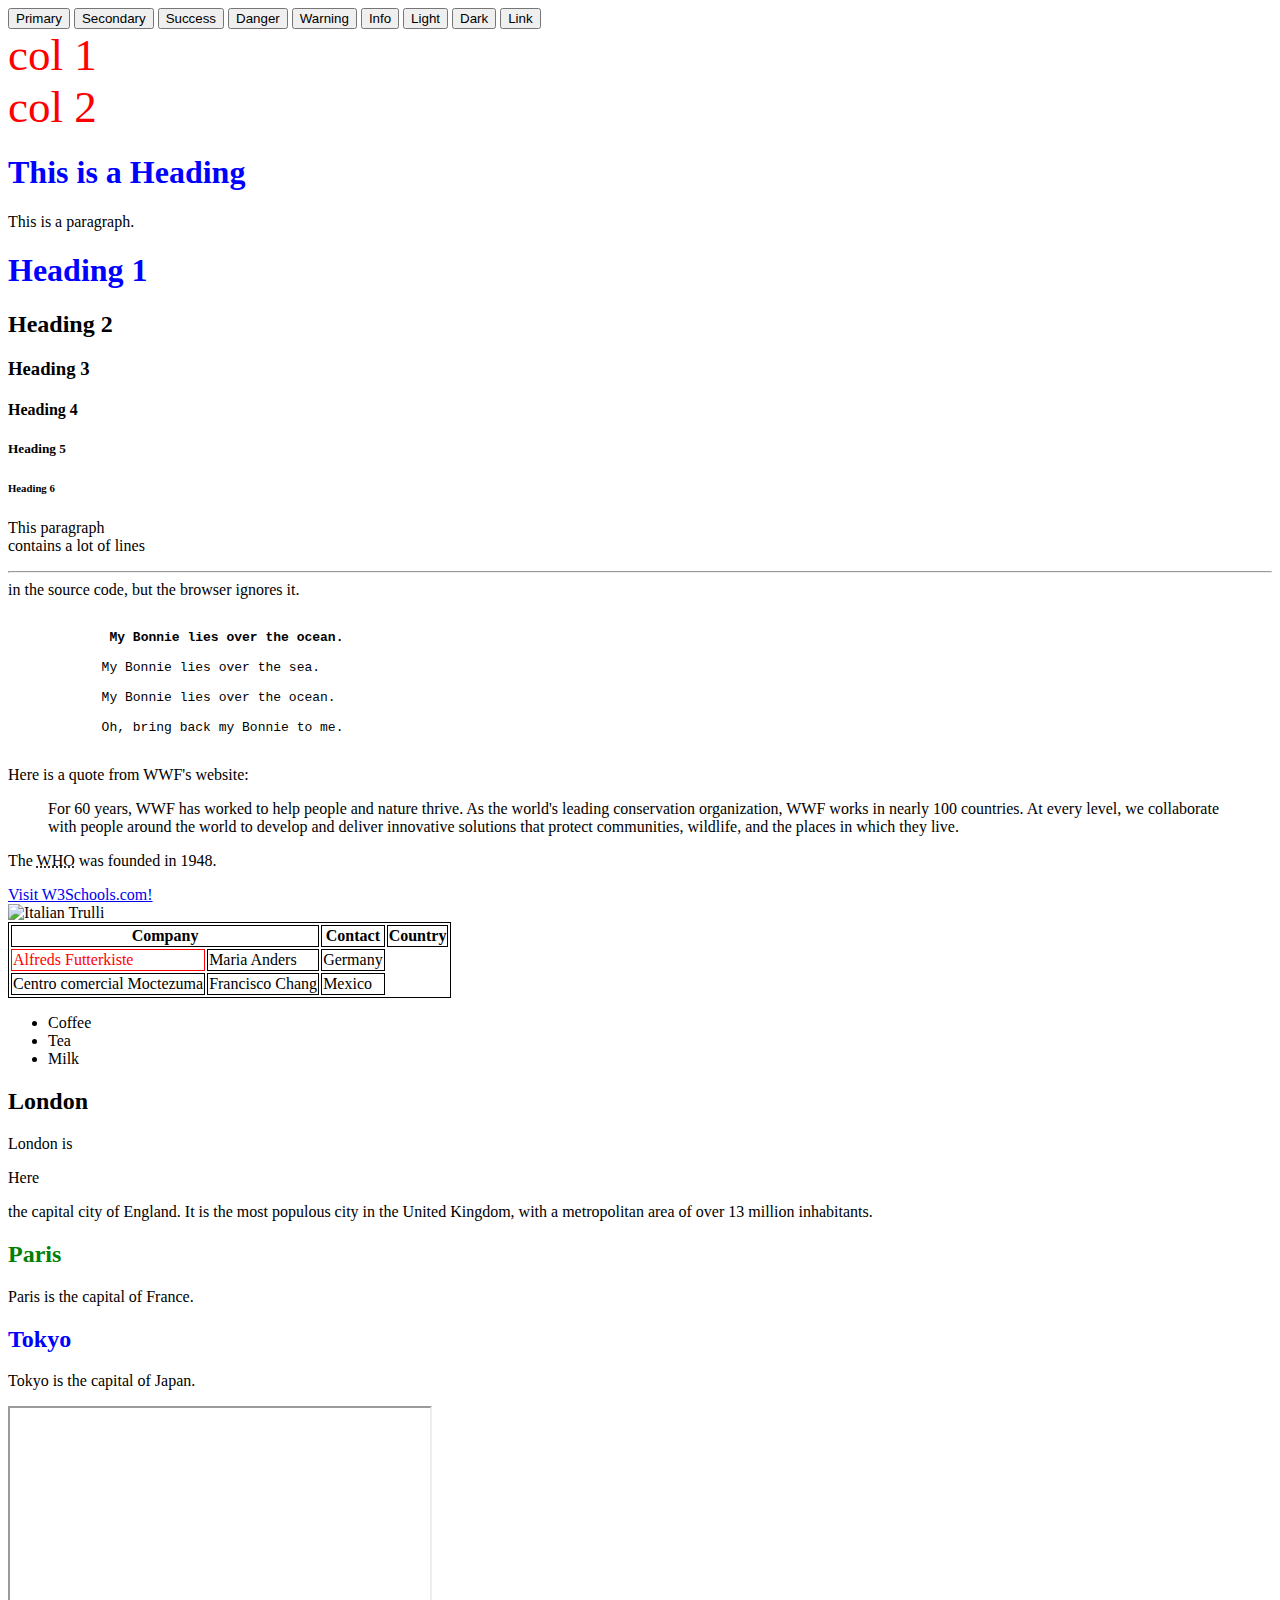
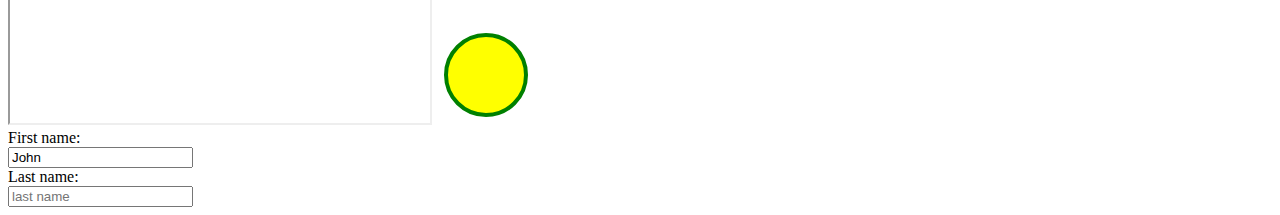
==== index.html @ 9b031cd3 "added html" ====
<!DOCTYPE html>
<html>
<head>
<title>Recipe App</title>
<link rel="stylesheet" href="assets/css/styles.css">
<link rel="stylesheet" href="assets/css/styles2.css">
<link href="https://cdn.jsdelivr.net/npm/bootstrap@5.0.2/dist/css/bootstrap.min.css" rel="stylesheet" integrity="sha384-EVSTQN3/azprG1Anm3QDgpJLIm9Nao0Yz1ztcQTwFspd3yD65VohhpuuCOmLASjC" crossorigin="anonymous">
<style>
    h1{
        color: blue;
    }
</style>
</head>
<body>

  <button type="button" class="btn btn-primary">Primary</button>
  <button type="button" class="btn btn-secondary">Secondary</button>
  <button type="button" class="btn btn-success">Success</button>
  <button type="button" class="btn btn-danger">Danger</button>
  <button type="button" class="btn btn-warning">Warning</button>
  <button type="button" class="btn btn-info">Info</button>
  <button type="button" class="btn btn-light">Light</button>
  <button type="button" class="btn btn-dark">Dark</button>

  <button type="button" class="btn btn-link">Link</button>

  <div class="row" style = "font-size: 45px; color: red">
    <div class="col-lg-6 col-md-12">col 1</div> <!-- if it is large screen use 6 columns, if it is medium screen use 12 columns -->
    <div class="col-lg-6 col-md-12">col 2</div>
  </div>
  </div>
    <h1>This is a Heading</h1>
    <p>This is a paragraph.</p>
    <h1>Heading 1</h1>
    <h2>Heading 2</h2>
    <h3>Heading 3</h3>
    <h4>Heading 4</h4>
    <h5>Heading 5</h5>
    <h6>Heading 6</h6>

    <p>
        This paragraph<br/>
        contains a lot of lines<hr/>
        in the source code,
        but the browser 
        ignores it.
        </p>

        <pre> <!-- displayed like it is in the code -->
            <b> My Bonnie lies over the ocean. </b> 
          
            My Bonnie lies over the sea.
          
            My Bonnie lies over the ocean.
          
            Oh, bring back my Bonnie to me.
          </pre>

          <p>Here is a quote from WWF's website:</p>
<blockquote cite="http://www.worldwildlife.org/who/index.html">
For 60 years, WWF has worked to help people and nature thrive. As the world's leading conservation organization, WWF works in nearly 100 countries. At every level, we collaborate with people around the world to develop and deliver innovative solutions that protect communities, wildlife, and the places in which they live.
</blockquote>

<p>The <abbr title="World Health Organization">WHO</abbr> was founded in 1948.</p>

<a href="https://www.w3schools.com/" target="_blank">Visit W3Schools.com!</a> <br> <!-- will be opened in another tab -->
<img src="pic_trulli.jpg" alt="Italian Trulli"/>

<table>
    <tr>
      <th colspan="2">Company</th> <!-- will span two columns -->
      <th>Contact</th> 
      <th>Country</th>
    </tr>
    <tr>
      <td id = "table-cell">Alfreds Futterkiste</td>
      <td>Maria Anders</td> 
      <td>Germany</td>
    </tr>
    <tr>
      <td>Centro comercial Moctezuma</td>
      <td>Francisco Chang</td> 
      <td>Mexico</td>
    </tr>
  </table>

  <ul>
    <li>Coffee</li>
    <li>Tea</li>
    <li>Milk</li>
  </ul>

  <div>
    <h2>London</h2>
    <p>London <span> is</span><p>Here</p> the capital city of England. It is the most populous city in the United Kingdom, with a metropolitan area of over 13 million inhabitants.</p>
  </div>

<h2 class="city">Paris</h2>
<p>Paris is the capital of France.</p>

<h2 class="city main" id = "city">Tokyo</h2>
<p>Tokyo is the capital of Japan.</p>

<iframe width="420" height="315"
src="https://www.youtube.com/embed/tgbNymZ7vqY">
</iframe>

<svg width="100" height="100">
    <circle cx="50" cy="50" r="40" stroke="green" stroke-width="4" fill="yellow" />
</svg>

<form>
    <label for="fname">First name:</label><br>
    <input type="text" id="fname" name="fname" value = "John"><br>  <!-- "id" is used as selection attribute for css and jquery operations and "name" is name of field that will be sent to the backend -->
    <label for="lname">Last name:</label><br>
    <input type="text" id="lname" name="lname" placeholder="last name">
  </form>

</body>
</html>
---- assets/css/styles.css ----
h1{
    color: green
}


.city{
    color: green
}

#city{
    color: blue
}

table, th, tr, td{
    border: solid 1px;
}

/*table tr #table-cell{
    color: red
}*/
---- assets/css/styles2.css ----
table tr #table-cell {
  color: red;
}/*# sourceMappingURL=styles2.css.map */
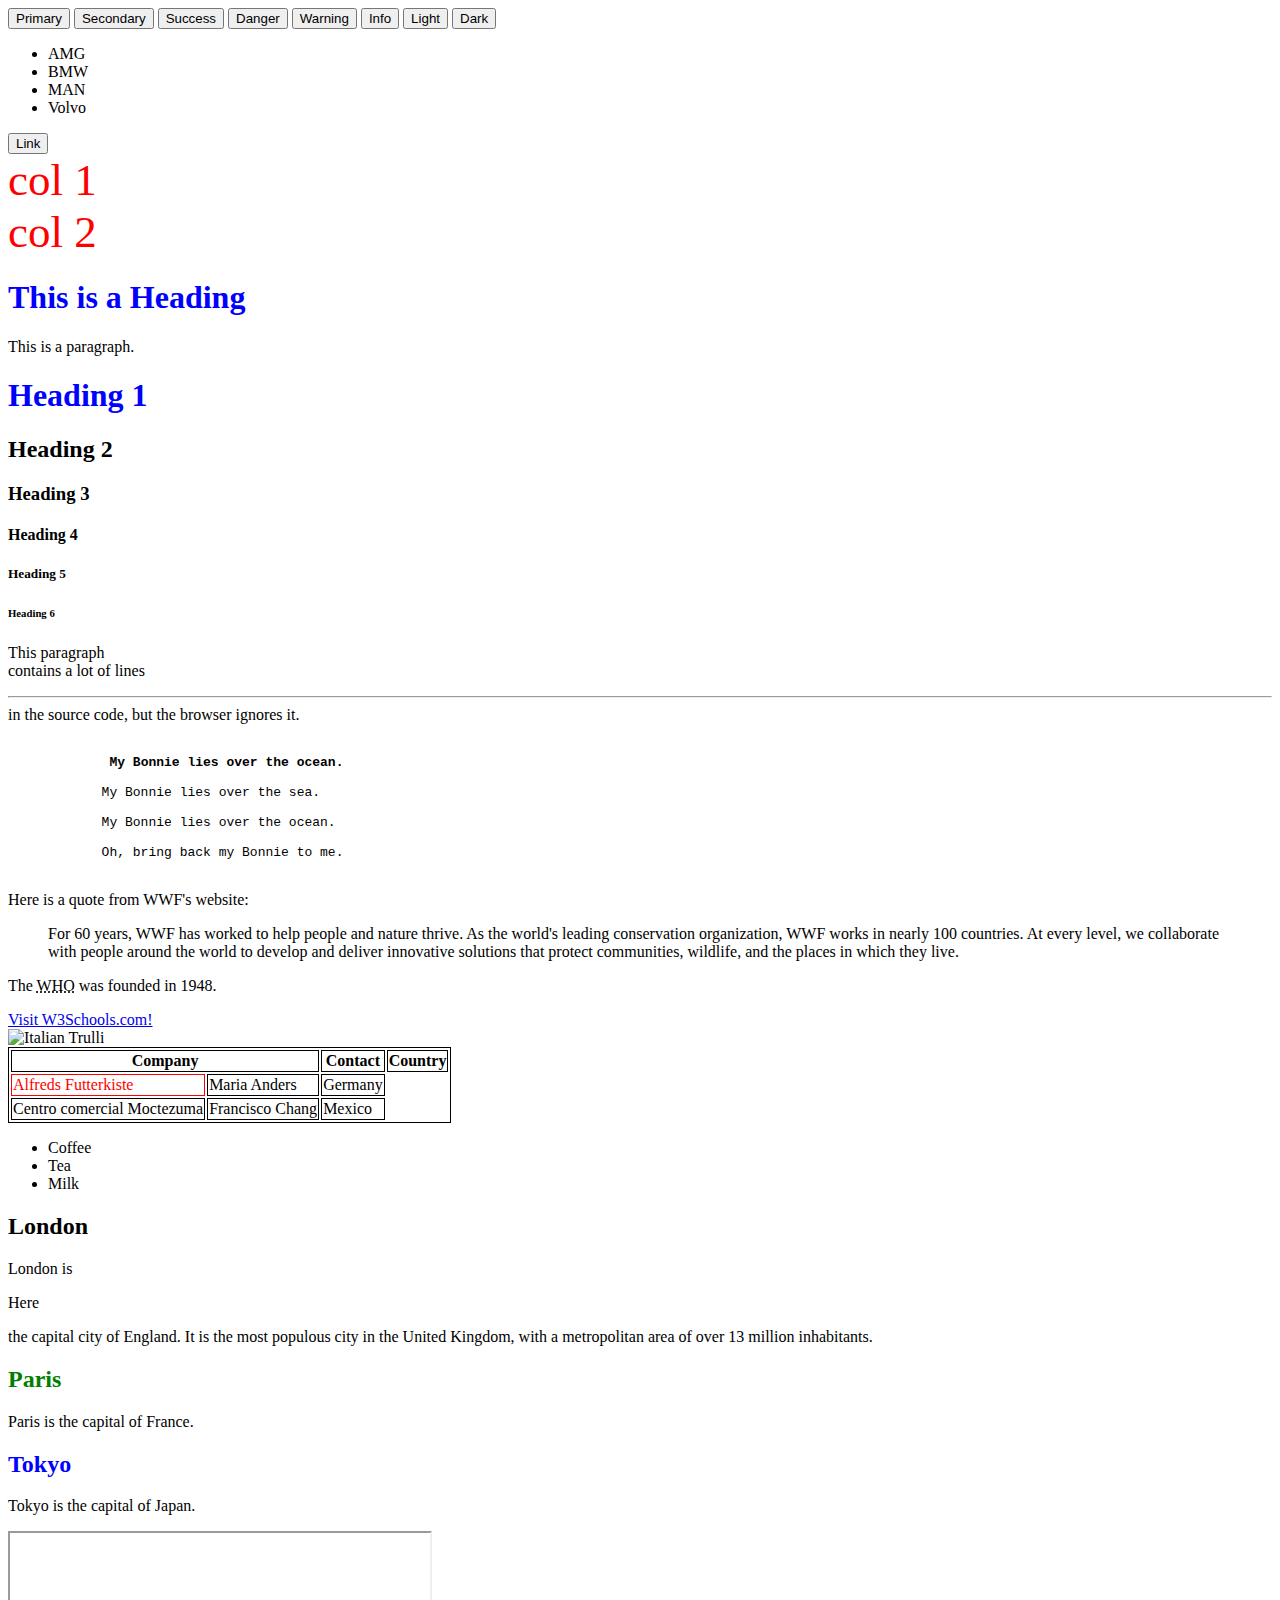
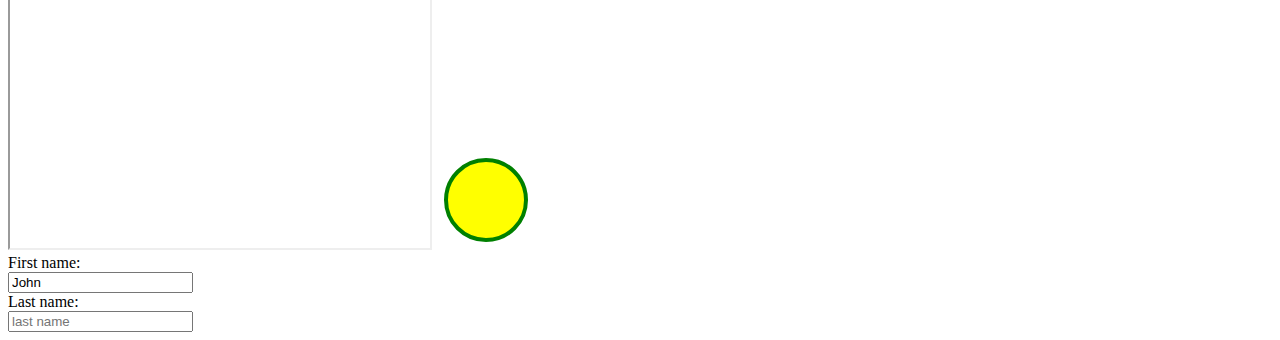
==== commit 235e2211: "added js and jquery" ====
--- a/index.html
+++ b/index.html
@@ -5,6 +5,10 @@
 <link rel="stylesheet" href="assets/css/styles.css">
 <link rel="stylesheet" href="assets/css/styles2.css">
 <link href="https://cdn.jsdelivr.net/npm/bootstrap@5.0.2/dist/css/bootstrap.min.css" rel="stylesheet" integrity="sha384-EVSTQN3/azprG1Anm3QDgpJLIm9Nao0Yz1ztcQTwFspd3yD65VohhpuuCOmLASjC" crossorigin="anonymous">
+
+<script src = "assets/js/initial.js"></script>
+<script src="https://ajax.googleapis.com/ajax/libs/jquery/3.6.4/jquery.min.js"></script>  <!-- JQUERY IMPORT -->
+
 <style>
     h1{
         color: blue;
@@ -13,14 +17,18 @@
 </head>
 <body>
 
-  <button type="button" class="btn btn-primary">Primary</button>
-  <button type="button" class="btn btn-secondary">Secondary</button>
-  <button type="button" class="btn btn-success">Success</button>
+  <button type="button" onclick="display('Primary')" class="btn btn-primary">Primary</button>  <!-- display function defined in "initial.js" -->
+  <button type="button" onclick="display('Secondary ')" class="btn btn-secondary">Secondary</button>
+  <button type="button" onclick="greeting('Success ')" class="btn btn-success">Success</button>
   <button type="button" class="btn btn-danger">Danger</button>
   <button type="button" class="btn btn-warning">Warning</button>
   <button type="button" class="btn btn-info">Info</button>
   <button type="button" class="btn btn-light">Light</button>
   <button type="button" class="btn btn-dark">Dark</button>
+
+  <p id = "demo"></p>
+
+  <div id = "cars"></div>
 
   <button type="button" class="btn btn-link">Link</button>
 
@@ -38,6 +46,8 @@
     <h5>Heading 5</h5>
     <h6>Heading 6</h6>
 
+    
+
     <p>
         This paragraph<br/>
         contains a lot of lines<hr/>
@@ -45,6 +55,7 @@
         but the browser 
         ignores it.
         </p>
+        
 
         <pre> <!-- displayed like it is in the code -->
             <b> My Bonnie lies over the ocean. </b> 
@@ -117,4 +128,21 @@
   </form>
 
 </body>
+<script>
+// alert("Hello");
+// hello();
+
+
+let list = '<ul>';   
+for (var i = 0; i < cars.length; i++) {
+    list = list +  '<li>' + cars[i] + '</li>';
+}
+list = list + '</ul>';
+document.getElementById("cars").innerHTML = list;
+
+$("p").click(function() {   // will hide all paragraphs when clicked (jquery)
+  $(this).hide();
+});
+
+</script>
 </html>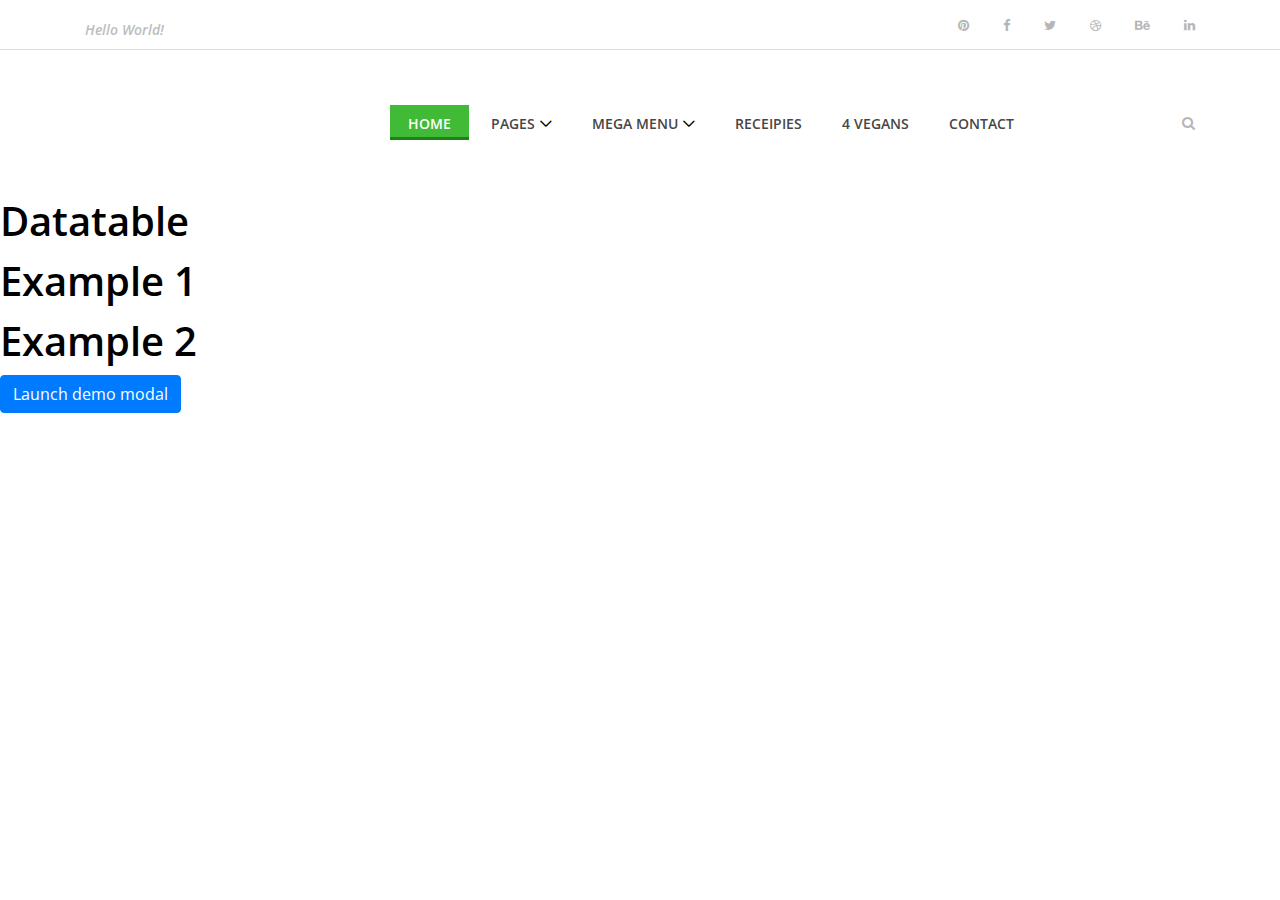
==== commit ca331fb5: "added spapp and ajax" ====
--- a/index.html
+++ b/index.html
@@ -1,148 +1,343 @@
 <!DOCTYPE html>
-<html>
+<html lang="en">
+
 <head>
-<title>Recipe App</title>
-<link rel="stylesheet" href="assets/css/styles.css">
-<link rel="stylesheet" href="assets/css/styles2.css">
-<link href="https://cdn.jsdelivr.net/npm/bootstrap@5.0.2/dist/css/bootstrap.min.css" rel="stylesheet" integrity="sha384-EVSTQN3/azprG1Anm3QDgpJLIm9Nao0Yz1ztcQTwFspd3yD65VohhpuuCOmLASjC" crossorigin="anonymous">
-
-<script src = "assets/js/initial.js"></script>
-<script src="https://ajax.googleapis.com/ajax/libs/jquery/3.6.4/jquery.min.js"></script>  <!-- JQUERY IMPORT -->
-
-<style>
-    h1{
-        color: blue;
-    }
-</style>
+    <meta charset="UTF-8">
+    <meta name="description" content="">
+    <meta http-equiv="X-UA-Compatible" content="IE=edge">
+    <meta name="viewport" content="width=device-width, initial-scale=1, shrink-to-fit=no">
+    <!-- The above 4 meta tags *must* come first in the head; any other head content must come *after* these tags -->
+
+    <!-- Title -->
+    <title>Delicious - Food Blog Template | Home</title>
+
+    <!-- Favicon -->
+    <link rel="icon" href="assets/img/core-img/favicon.ico">
+
+    <!-- Core Stylesheet -->
+    <link rel="stylesheet" href="assets/style.css">  
+
+    <link href="https://cdn.jsdelivr.net/npm/toastr@2.1.4/build/toastr.min.css" rel="stylesheet">
+
+    <!-- 
+        styles.css and style.css.map must be in assets, but not in css folder, else it doesn't work (don't know why)
+    -->
+
+    <style>
+        table, tr, td {
+            border: 1.5px solid black;
+        }
+    </style>
+
+
 </head>
+
 <body>
 
-  <button type="button" onclick="display('Primary')" class="btn btn-primary">Primary</button>  <!-- display function defined in "initial.js" -->
-  <button type="button" onclick="display('Secondary ')" class="btn btn-secondary">Secondary</button>
-  <button type="button" onclick="greeting('Success ')" class="btn btn-success">Success</button>
-  <button type="button" class="btn btn-danger">Danger</button>
-  <button type="button" class="btn btn-warning">Warning</button>
-  <button type="button" class="btn btn-info">Info</button>
-  <button type="button" class="btn btn-light">Light</button>
-  <button type="button" class="btn btn-dark">Dark</button>
-
-  <p id = "demo"></p>
-
-  <div id = "cars"></div>
-
-  <button type="button" class="btn btn-link">Link</button>
-
-  <div class="row" style = "font-size: 45px; color: red">
-    <div class="col-lg-6 col-md-12">col 1</div> <!-- if it is large screen use 6 columns, if it is medium screen use 12 columns -->
-    <div class="col-lg-6 col-md-12">col 2</div>
+     <!-- Preloader -->
+    <div id="preloader">
+        <i class="circle-preloader"></i>
+        <img src="img/core-img/salad.png" alt="">
+    </div>
+
+    <!-- Search Wrapper -->
+    <div class="search-wrapper">
+        <!-- Close Btn -->
+        <div class="close-btn"><i class="fa fa-times" aria-hidden="true"></i></div>
+
+        <div class="container">
+            <div class="row">
+                <div class="col-12">
+                    <form action="#" method="post">
+                        <input type="search" name="search" placeholder="Type any keywords...">
+                        <button type="submit"><i class="fa fa-search" aria-hidden="true"></i></button>
+                    </form>
+                </div>
+            </div>
+        </div>
+    </div>
+
+    <!-- ##### Header Area Start ##### -->
+    <header class="header-area">
+
+        <!-- Top Header Area -->
+        <div class="top-header-area">
+            <div class="container h-100">
+                <div class="row h-100 align-items-center justify-content-between">
+                    <!-- Breaking News -->
+                    <div class="col-12 col-sm-6">
+                        <div class="breaking-news">
+                            <div id="breakingNewsTicker" class="ticker">
+                                <ul>
+                                    <li><a href="#">Hello World!</a></li>
+                                    <li><a href="#">Welcome to Colorlib Family.</a></li>
+                                    <li><a href="#">Hello Delicious!</a></li>
+                                </ul>
+                            </div>
+                        </div>
+                    </div>
+
+                    <!-- Top Social Info -->
+                    <div class="col-12 col-sm-6">
+                        <div class="top-social-info text-right">
+                            <a href="#"><i class="fa fa-pinterest" aria-hidden="true"></i></a>
+                            <a href="#"><i class="fa fa-facebook" aria-hidden="true"></i></a>
+                            <a href="#"><i class="fa fa-twitter" aria-hidden="true"></i></a>
+                            <a href="#"><i class="fa fa-dribbble" aria-hidden="true"></i></a>
+                            <a href="#"><i class="fa fa-behance" aria-hidden="true"></i></a>
+                            <a href="#"><i class="fa fa-linkedin" aria-hidden="true"></i></a>
+                        </div>
+                    </div>
+                </div>
+            </div>
+        </div>
+
+        <!-- Navbar Area -->
+        <div class="delicious-main-menu">
+            <div class="classy-nav-container breakpoint-off">
+                <div class="container">
+                    <!-- Menu -->
+                    <nav class="classy-navbar justify-content-between" id="deliciousNav">
+
+                        <!-- Logo -->
+                        <a class="nav-brand" href="index.html"><img src="img/core-img/logo.png" alt=""></a>
+
+                        <!-- Navbar Toggler -->
+                        <div class="classy-navbar-toggler">
+                            <span class="navbarToggler"><span></span><span></span><span></span></span>
+                        </div>
+
+                        <!-- Menu -->
+                        <div class="classy-menu">
+
+                            <!-- close btn -->
+                            <div class="classycloseIcon">
+                                <div class="cross-wrap"><span class="top"></span><span class="bottom"></span></div>
+                            </div>
+
+                            <!-- Nav Start -->
+                            <div class="classynav">
+                                <ul>
+                                    <li class="active"><a href="index.html">Home</a></li>
+                                    <li><a href="#">Pages</a>
+                                        <ul class="dropdown">
+                                            <li><a href="index.html">Home</a></li>
+                                            <li><a href="tpl/about.html">About Us</a></li>
+                                            <li><a href="blog-post.html">Blog Post</a></li>
+                                            <li><a href="receipe-post.html">Receipe Post</a></li>
+                                            <li><a href="contact.html">Contact</a></li>
+                                            <li><a href="elements.html">Elements</a></li>
+                                            <li><a href="#">Dropdown</a>
+                                                <ul class="dropdown">
+                                                    <li><a href="index.html">Home</a></li>
+                                                    <li><a href="about.html">About Us</a></li>
+                                                    <li><a href="blog-post.html">Blog Post</a></li>
+                                                    <li><a href="receipe-post.html">Receipe Post</a></li>
+                                                    <li><a href="contact.html">Contact</a></li>
+                                                    <li><a href="elements.html">Elements</a></li>
+                                                    <li><a href="#">Dropdown</a>
+                                                        <ul class="dropdown">
+                                                            <li><a href="index.html">Home</a></li>
+                                                            <li><a href="about.html">About Us</a></li>
+                                                            <li><a href="blog-post.html">Blog Post</a></li>
+                                                            <li><a href="receipe-post.html">Receipe Post</a></li>
+                                                            <li><a href="contact.html">Contact</a></li>
+                                                            <li><a href="elements.html">Elements</a></li>
+                                                        </ul>
+                                                    </li>
+                                                </ul>
+                                            </li>
+                                        </ul>
+                                    </li>
+                                    <li><a href="#">Mega Menu</a>
+                                        <div class="megamenu">
+                                            <ul class="single-mega cn-col-4">
+                                                <li class="title">Catagory</li>
+                                                <li><a href="index.html">Home</a></li>
+                                                <li><a href="about.html">About Us</a></li>
+                                                <li><a href="blog-post.html">Blog Post</a></li>
+                                                <li><a href="receipe-post.html">Receipe Post</a></li>
+                                                <li><a href="contact.html">Contact</a></li>
+                                                <li><a href="elements.html">Elements</a></li>
+                                            </ul>
+                                            <ul class="single-mega cn-col-4">
+                                                <li class="title">Catagory</li>
+                                                <li><a href="index.html">Home</a></li>
+                                                <li><a href="about.html">About Us</a></li>
+                                                <li><a href="blog-post.html">Blog Post</a></li>
+                                                <li><a href="receipe-post.html">Receipe Post</a></li>
+                                                <li><a href="contact.html">Contact</a></li>
+                                                <li><a href="elements.html">Elements</a></li>
+                                            </ul>
+                                            <ul class="single-mega cn-col-4">
+                                                <li class="title">Catagory</li>
+                                                <li><a href="index.html">Home</a></li>
+                                                <li><a href="about.html">About Us</a></li>
+                                                <li><a href="blog-post.html">Blog Post</a></li>
+                                                <li><a href="receipe-post.html">Receipe Post</a></li>
+                                                <li><a href="contact.html">Contact</a></li>
+                                                <li><a href="elements.html">Elements</a></li>
+                                            </ul>
+                                            <div class="single-mega cn-col-4">
+                                                <div class="receipe-slider owl-carousel">
+                                                    <a href="#"><img src="assets/img/bg-img/bg1.jpg" alt=""></a>
+                                                    <a href="#"><img src="assets/img/bg-img/bg6.jpg" alt=""></a>
+                                                </div>
+                                            </div>
+                                        </div>
+                                    </li>
+                                    <li><a href="receipe-post.html">Receipies</a></li>
+                                    <li><a href="receipe-post.html">4 Vegans</a></li>
+                                    <li><a href="contact.html">Contact</a></li>
+                                </ul>
+
+                                <!-- Newsletter Form -->
+                                <div class="search-btn">
+                                    <i class="fa fa-search" aria-hidden="true"></i>
+                                </div>
+
+                            </div>
+                            <!-- Nav End -->
+                        </div>
+                    </nav>
+                </div>
+            </div>
+        </div>
+    </header>
+    <!-- ##### Header Area End ##### -->
+
+   
+
+   <!-- ##### All Javascript Files ##### -->
+    <!-- jQuery-2.2.4 js -->
+    <script src="assets/js/jquery/jquery-2.2.4.min.js"></script>
+    <!-- Popper js -->
+    <script src="assets/js/bootstrap/popper.min.js"></script>
+    <!-- Bootstrap js -->
+    <script src="assets/js/bootstrap/bootstrap.min.js"></script>
+    <!-- All Plugins js -->
+    <script src="assets/js/plugins/plugins.js"></script>
+    <!-- Active js -->
+    <script src="assets/js/active.js"></script>
+    <script src = "assets/js/initial.js"></script>
+    <script src="https://cdn.jsdelivr.net/npm/toastr@2.1.4/build/toastr.min.js"></script>
+
+    <main id="spapp" role="main">
+        <section id="about"></section>
+        <section id="contact"></section>
+        <section id="blog-post"><h1>Datatable</h1></section>
+        <section id="elements"><h1>Example 1</h1></section>
+        <section id="receipe-post"><h1>Example 2</h1></section>
+        
+    </main>
+
+    <table id = "users">
+        <div class = "spinner-border" role = "status">
+            <span class = "sr-only">Loading...</span>
+        </div>
+    </table>
+    
+<!-- Button trigger modal -->
+<button type="button" class="btn btn-primary" data-toggle="modal" data-target="#exampleModal">
+    Launch demo modal
+  </button>
+  
+  <!-- Modal -->
+  <div class="modal fade" id="deleteStudentModal" tabindex="-1" role="dialog" aria-labelledby="exampleModalLabel" aria-hidden="true">
+    <div class="modal-dialog" role="document">
+      <div class="modal-content">
+        <div class="modal-header">
+          <h5 class="modal-title" id="exampleModalLabel">Modal title</h5>
+          <button type="button" class="close" data-dismiss="modal" aria-label="Close">
+            <span aria-hidden="true">&times;</span>
+          </button>
+        </div>
+        <input id = "student_id" name = "student_id" hidden/>
+        <div class="modal-body" id = "delete-student-body">
+         
+        </div>
+        <div class="modal-footer">
+          <button type="button" class="btn btn-secondary" data-dismiss="modal">Close</button>
+          <button type="button" class="btn btn-danger" onclick = "deleteStudent()">Delete</button>
+        </div>
+      </div>
+    </div>
   </div>
-  </div>
-    <h1>This is a Heading</h1>
-    <p>This is a paragraph.</p>
-    <h1>Heading 1</h1>
-    <h2>Heading 2</h2>
-    <h3>Heading 3</h3>
-    <h4>Heading 4</h4>
-    <h5>Heading 5</h5>
-    <h6>Heading 6</h6>
-
-    
-
-    <p>
-        This paragraph<br/>
-        contains a lot of lines<hr/>
-        in the source code,
-        but the browser 
-        ignores it.
-        </p>
-        
-
-        <pre> <!-- displayed like it is in the code -->
-            <b> My Bonnie lies over the ocean. </b> 
-          
-            My Bonnie lies over the sea.
-          
-            My Bonnie lies over the ocean.
-          
-            Oh, bring back my Bonnie to me.
-          </pre>
-
-          <p>Here is a quote from WWF's website:</p>
-<blockquote cite="http://www.worldwildlife.org/who/index.html">
-For 60 years, WWF has worked to help people and nature thrive. As the world's leading conservation organization, WWF works in nearly 100 countries. At every level, we collaborate with people around the world to develop and deliver innovative solutions that protect communities, wildlife, and the places in which they live.
-</blockquote>
-
-<p>The <abbr title="World Health Organization">WHO</abbr> was founded in 1948.</p>
-
-<a href="https://www.w3schools.com/" target="_blank">Visit W3Schools.com!</a> <br> <!-- will be opened in another tab -->
-<img src="pic_trulli.jpg" alt="Italian Trulli"/>
-
-<table>
-    <tr>
-      <th colspan="2">Company</th> <!-- will span two columns -->
-      <th>Contact</th> 
-      <th>Country</th>
-    </tr>
-    <tr>
-      <td id = "table-cell">Alfreds Futterkiste</td>
-      <td>Maria Anders</td> 
-      <td>Germany</td>
-    </tr>
-    <tr>
-      <td>Centro comercial Moctezuma</td>
-      <td>Francisco Chang</td> 
-      <td>Mexico</td>
-    </tr>
-  </table>
-
-  <ul>
-    <li>Coffee</li>
-    <li>Tea</li>
-    <li>Milk</li>
-  </ul>
-
-  <div>
-    <h2>London</h2>
-    <p>London <span> is</span><p>Here</p> the capital city of England. It is the most populous city in the United Kingdom, with a metropolitan area of over 13 million inhabitants.</p>
-  </div>
-
-<h2 class="city">Paris</h2>
-<p>Paris is the capital of France.</p>
-
-<h2 class="city main" id = "city">Tokyo</h2>
-<p>Tokyo is the capital of Japan.</p>
-
-<iframe width="420" height="315"
-src="https://www.youtube.com/embed/tgbNymZ7vqY">
-</iframe>
-
-<svg width="100" height="100">
-    <circle cx="50" cy="50" r="40" stroke="green" stroke-width="4" fill="yellow" />
-</svg>
-
-<form>
-    <label for="fname">First name:</label><br>
-    <input type="text" id="fname" name="fname" value = "John"><br>  <!-- "id" is used as selection attribute for css and jquery operations and "name" is name of field that will be sent to the backend -->
-    <label for="lname">Last name:</label><br>
-    <input type="text" id="lname" name="lname" placeholder="last name">
-  </form>
 
 </body>
 <script>
 // alert("Hello");
 // hello();
 
-
+/*
 let list = '<ul>';   
 for (var i = 0; i < cars.length; i++) {
     list = list +  '<li>' + cars[i] + '</li>';
 }
 list = list + '</ul>';
 document.getElementById("cars").innerHTML = list;
+*/
 
 $("p").click(function() {   // will hide all paragraphs when clicked (jquery)
   $(this).hide();
 });
 
+
+
+/*
+
+ AJAX reuqest to get all users from db
+
+*/ 
+
+    console.log("next")
+
+    getStudents();
+
+    function getStudents() {
+
+   $.get("rest/users", function(data) {
+    var html = "";
+        for (var i = 0; i < data.length; i++) {
+        html = html + "<tr>" + 
+                "<td>" + data[i].firstName + "</td>" + 
+                "<td>" + data[i].lastName + "</td>" +
+                "<td><button class = 'btn btn-info' onclick = 'editStudent("+ data[i].id +")'>Edit Student</button></td>" + 
+                "<td><button class = 'btn btn-danger' onclick = 'openConfirmationDialog("+ data[i].id +")'>Delete Student</button></td>" + 
+                "</tr>";
+        }
+        $("#users").html(html);
+        console.log(data)
+   });
+
+}
+
+   function openConfirmationDialog(id) {
+        $("#deleteStudentModal").modal("show");
+        $("#delete-student-body").html("Do you want to delete student with id = " + id);
+        $("#student_id").val(id);
+   }
+
+   function deleteStudent() {
+    $.ajax({
+        'url': 'rest/user/' + $("#student_id").val(),
+        'type': 'DELETE',
+        success: function(response) {
+            console.log(response);
+            $("#deleteStudentModal").modal('hide');
+            toastr.success(response.message);
+            getStudents();
+            //alert('deleted')
+        },
+        error: function(XMLHttpRequest, textStatus, errorThrow) {
+            console.log("Error: " +  errorThrow);
+        }
+    })
+  }
+
+   function editStudent(id) {
+
+   }
+
 </script>
 </html>--- a/assets/style.css
+++ b/assets/style.css
@@ -0,0 +1,1380 @@
+/* [Master Stylesheet v1.0]
+
+- Template Name: Delicious - Food Blog Template
+- Template Author: Colorlib
+- Template URL: colorlib.com
+- Version: 1.0.0
+
+*/
+/* :: 1.0 Import Fonts */
+@import url("https://fonts.googleapis.com/css?family=Open+Sans:300,300i,400,400i,600,600i,700,700i,800,800i");
+/* :: 2.0 Import All CSS */
+@import url(css/bootstrap.min.css);
+@import url(css/owl.carousel.min.css);
+@import url(css/animate.css);
+@import url(css/magnific-popup.css);
+@import url(css/font-awesome.min.css);
+@import url(css/custom-icon.css);
+@import url(css/classy-nav.min.css);
+@import url(css/nice-select.min.css);
+/* :: 3.0 Base CSS */
+* {
+  margin: 0;
+  padding: 0; }
+
+body {
+  font-family: "Open Sans", sans-serif;
+  font-size: 14px; }
+
+h1,
+h2,
+h3,
+h4,
+h5,
+h6 {
+  color: #000000;
+  line-height: 1.3;
+  font-weight: 600; }
+
+p {
+  color: #9b9b9b;
+  font-size: 14px;
+  line-height: 2;
+  font-weight: 400; }
+
+a,
+a:hover,
+a:focus {
+  -webkit-transition-duration: 500ms;
+  transition-duration: 500ms;
+  text-decoration: none;
+  outline: 0 solid transparent;
+  color: #000000;
+  font-weight: 600;
+  font-size: 14px;
+  color: #474747; }
+
+ul,
+ol {
+  margin: 0; }
+  ul li,
+  ol li {
+    list-style: none; }
+
+img {
+  height: auto;
+  max-width: 100%; }
+
+/* Spacing */
+.mt-15 {
+  margin-top: 15px !important; }
+
+.mt-30 {
+  margin-top: 30px !important; }
+
+.mt-50 {
+  margin-top: 50px !important; }
+
+.mt-70 {
+  margin-top: 70px !important; }
+
+.mt-100 {
+  margin-top: 100px !important; }
+
+.mb-15 {
+  margin-bottom: 15px !important; }
+
+.mb-30 {
+  margin-bottom: 30px !important; }
+
+.mb-50 {
+  margin-bottom: 50px !important; }
+
+.mb-70 {
+  margin-bottom: 70px !important; }
+
+.mb-80 {
+  margin-bottom: 80px !important; }
+
+.mb-100 {
+  margin-bottom: 100px !important; }
+
+.ml-15 {
+  margin-left: 15px !important; }
+
+.ml-30 {
+  margin-left: 30px !important; }
+
+.ml-50 {
+  margin-left: 50px !important; }
+
+.mr-15 {
+  margin-right: 15px !important; }
+
+.mr-30 {
+  margin-right: 30px !important; }
+
+.mr-50 {
+  margin-right: 50px !important; }
+
+/* Height */
+.height-400 {
+  height: 400px !important; }
+
+.height-500 {
+  height: 500px !important; }
+
+.height-600 {
+  height: 600px !important; }
+
+.height-700 {
+  height: 700px !important; }
+
+.height-800 {
+  height: 800px !important; }
+
+/* Section Padding */
+.section-padding-80 {
+  padding-top: 80px;
+  padding-bottom: 80px; }
+
+.section-padding-80-0 {
+  padding-top: 80px;
+  padding-bottom: 0; }
+
+.section-padding-0-80 {
+  padding-top: 0;
+  padding-bottom: 80px; }
+
+/* Section Heading */
+.section-heading {
+  position: relative;
+  z-index: 1;
+  margin-bottom: 80px;
+  text-align: center; }
+  .section-heading h3 {
+    font-size: 30px;
+    margin-bottom: 0; }
+  .section-heading.text-left {
+    text-align: left !important; }
+  .section-heading.white h3 {
+    color: #ffffff; }
+
+/* Preloader */
+#preloader {
+  background-color: #ffffff;
+  width: 100%;
+  height: 100%;
+  position: fixed;
+  top: 0;
+  left: 0;
+  right: 0;
+  z-index: 5000; }
+  #preloader img {
+    width: 30px;
+    position: absolute;
+    top: 50%;
+    left: 50%;
+    -webkit-transform: translate(-50%, -50%);
+    transform: translate(-50%, -50%);
+    z-index: 10; }
+  #preloader .circle-preloader {
+    display: block;
+    width: 60px;
+    height: 60px;
+    border: 2px solid #ccc;
+    border-bottom-color: #1c8314;
+    border-radius: 50%;
+    position: absolute;
+    top: 0;
+    left: 0;
+    right: 0;
+    bottom: 0;
+    margin: auto;
+    animation: spin 2s infinite linear; }
+@-webkit-keyframes spin {
+  100% {
+    -webkit-transform: rotate(360deg);
+    transform: rotate(360deg); } }
+@keyframes spin {
+  100% {
+    -webkit-transform: rotate(360deg);
+    transform: rotate(360deg); } }
+/* Miscellaneous */
+.bg-img {
+  background-position: center center;
+  background-size: cover;
+  background-repeat: no-repeat; }
+
+.bg-white {
+  background-color: #ffffff !important; }
+
+.bg-dark {
+  background-color: #000000 !important; }
+
+.bg-transparent {
+  background-color: transparent !important; }
+
+.font-bold {
+  font-weight: 700; }
+
+.font-light {
+  font-weight: 300; }
+
+.bg-overlay {
+  position: relative;
+  z-index: 2;
+  background-position: center center;
+  background-size: cover; }
+  .bg-overlay::after {
+    background-color: rgba(10, 12, 18, 0.55);
+    position: absolute;
+    z-index: -1;
+    top: 0;
+    left: 0;
+    width: 100%;
+    height: 100%;
+    content: ""; }
+
+.mfp-image-holder .mfp-close,
+.mfp-iframe-holder .mfp-close {
+  color: #ffffff;
+  right: 0;
+  padding-right: 0;
+  width: 30px;
+  height: 30px;
+  background-color: #40ba37;
+  line-height: 30px;
+  text-align: center;
+  position: absolute;
+  top: 0;
+  right: -30px; }
+  @media only screen and (min-width: 768px) and (max-width: 991px) {
+    .mfp-image-holder .mfp-close,
+    .mfp-iframe-holder .mfp-close {
+      right: 0; } }
+  @media only screen and (max-width: 767px) {
+    .mfp-image-holder .mfp-close,
+    .mfp-iframe-holder .mfp-close {
+      right: 0; } }
+
+input:focus,
+textarea:focus {
+  outline: none;
+  box-shadow: none;
+  border-color: transparent; }
+
+.nice-select {
+  border: none;
+  background-color: #f3f5f8;
+  border-radius: 0;
+  width: 100%;
+  height: 60px;
+  line-height: 60px;
+  color: #2f2f2f; }
+  .nice-select span {
+    color: #2f2f2f; }
+  .nice-select::after {
+    right: 20px; }
+  .nice-select .list {
+    background-color: #ffffff;
+    border: none;
+    border-radius: 0;
+    box-shadow: 0 0 4px 0 rgba(0, 0, 0, 0.1);
+    margin-top: 0;
+    width: 100%; }
+
+/* ScrollUp */
+#scrollUp {
+  background-color: #40ba37;
+  border-radius: 0;
+  bottom: 60px;
+  box-shadow: 0 2px 6px 0 rgba(0, 0, 0, 0.3);
+  color: #ffffff;
+  font-size: 24px;
+  height: 40px;
+  line-height: 38px;
+  right: 60px;
+  text-align: center;
+  width: 40px;
+  -webkit-transition-duration: 500ms;
+  transition-duration: 500ms; }
+  #scrollUp:hover {
+    background-color: #141414; }
+  @media only screen and (max-width: 767px) {
+    #scrollUp {
+      bottom: 30px;
+      right: 30px; } }
+
+/* Button */
+.delicious-btn {
+  display: inline-block;
+  min-width: 160px;
+  height: 60px;
+  color: #ffffff;
+  border: none;
+  border-left: 3px solid #1c8314;
+  border-radius: 0;
+  padding: 0 30px;
+  font-size: 16px;
+  line-height: 58px;
+  font-weight: 600;
+  -webkit-transition-duration: 500ms;
+  transition-duration: 500ms;
+  text-transform: capitalize;
+  background-color: #40ba37; }
+  .delicious-btn.active, .delicious-btn:hover, .delicious-btn:focus {
+    font-size: 16px;
+    font-weight: 600;
+    color: #ffffff;
+    background-color: #1c8314;
+    border-color: #40ba37; }
+  .delicious-btn.btn-2 {
+    background-color: #1c8314;
+    border-color: #40ba37; }
+    .delicious-btn.btn-2.active, .delicious-btn.btn-2:hover, .delicious-btn.btn-2:focus {
+      background-color: #40ba37;
+      border-color: #1c8314; }
+  .delicious-btn.btn-3 {
+    background-color: #474747;
+    border-color: #1c8314; }
+    .delicious-btn.btn-3.active, .delicious-btn.btn-3:hover, .delicious-btn.btn-3:focus {
+      background-color: #40ba37;
+      border-color: #1c8314; }
+  .delicious-btn.btn-4 {
+    background-color: transparent;
+    border: 3px solid #40ba37;
+    line-height: 53px;
+    color: #40ba37; }
+    @media only screen and (max-width: 767px) {
+      .delicious-btn.btn-4 {
+        height: 40px;
+        line-height: 33px; } }
+    .delicious-btn.btn-4.active, .delicious-btn.btn-4:hover, .delicious-btn.btn-4:focus {
+      line-height: 53px;
+      color: #ffffff;
+      background-color: #40ba37; }
+      @media only screen and (max-width: 767px) {
+        .delicious-btn.btn-4.active, .delicious-btn.btn-4:hover, .delicious-btn.btn-4:focus {
+          height: 40px;
+          line-height: 33px; } }
+  @media only screen and (max-width: 767px) {
+    .delicious-btn {
+      height: 40px;
+      line-height: 39px; } }
+
+/* :: 4.0 Search Wrapper */
+.search-wrapper {
+  width: 100%;
+  height: 70px;
+  position: fixed;
+  z-index: 200;
+  top: -80px;
+  left: 0;
+  background-color: #40ba37;
+  -webkit-transition-duration: 700ms;
+  transition-duration: 700ms; }
+  .search-wrapper form {
+    position: relative;
+    z-index: 1; }
+    .search-wrapper form input {
+      width: 90%;
+      height: 40px;
+      border: 2px solid #ffffff;
+      font-size: 12px;
+      font-style: italic;
+      padding: 0 20px;
+      margin: 15px 0; }
+      @media only screen and (max-width: 767px) {
+        .search-wrapper form input {
+          width: 80%; } }
+    .search-wrapper form button {
+      position: absolute;
+      width: 60px;
+      height: 40px;
+      z-index: 1;
+      top: 15px;
+      border: none;
+      right: 10%;
+      cursor: pointer;
+      outline: none; }
+      @media only screen and (max-width: 767px) {
+        .search-wrapper form button {
+          right: 20%; } }
+  .search-wrapper .close-btn {
+    position: absolute;
+    width: 70px;
+    height: 100%;
+    background-color: #000000;
+    line-height: 50px;
+    color: #ffffff;
+    text-align: center;
+    cursor: pointer;
+    line-height: 70px;
+    font-size: 12px;
+    right: 0;
+    top: 0;
+    z-index: 100; }
+  .search-wrapper.on {
+    top: 0; }
+
+/* :: 5.0 Header Area CSS */
+.header-area {
+  position: relative;
+  z-index: 100;
+  width: 100%; }
+  .header-area .top-header-area {
+    width: 100%;
+    height: 50px;
+    background-color: #ffffff;
+    border-bottom: 1px solid #dddee9; }
+    @media only screen and (max-width: 767px) {
+      .header-area .top-header-area {
+        height: 70px; } }
+    .header-area .top-header-area .breaking-news {
+      position: relative;
+      z-index: 1; }
+      .header-area .top-header-area .breaking-news .ticker {
+        width: 100%;
+        text-align: left;
+        position: relative;
+        overflow: hidden; }
+        .header-area .top-header-area .breaking-news .ticker ul {
+          width: 100%;
+          position: relative;
+          z-index: 1; }
+          .header-area .top-header-area .breaking-news .ticker ul li {
+            display: none;
+            width: 100%; }
+            .header-area .top-header-area .breaking-news .ticker ul li a {
+              font-size: 14px;
+              color: #b6b6b6;
+              font-style: italic; }
+              .header-area .top-header-area .breaking-news .ticker ul li a:hover, .header-area .top-header-area .breaking-news .ticker ul li a:focus {
+                color: #40ba37; }
+    .header-area .top-header-area .top-social-info a {
+      display: inline-block;
+      color: #b6b6b6;
+      font-size: 13px;
+      margin-right: 30px; }
+      .header-area .top-header-area .top-social-info a:last-child {
+        margin-right: 0; }
+      .header-area .top-header-area .top-social-info a:hover, .header-area .top-header-area .top-social-info a:focus, .header-area .top-header-area .top-social-info a.active {
+        color: #40ba37; }
+  .header-area .delicious-main-menu {
+    position: relative;
+    width: 100%;
+    z-index: 100;
+    height: 145px; }
+    @media only screen and (max-width: 767px) {
+      .header-area .delicious-main-menu {
+        height: 80px; } }
+    .header-area .delicious-main-menu .classy-nav-container {
+      background-color: transparent; }
+    .header-area .delicious-main-menu .classy-navbar {
+      height: 145px;
+      padding: 0; }
+      @media only screen and (max-width: 767px) {
+        .header-area .delicious-main-menu .classy-navbar {
+          height: 80px; } }
+      .header-area .delicious-main-menu .classy-navbar .classynav ul li a {
+        font-weight: 600; }
+        .header-area .delicious-main-menu .classy-navbar .classynav ul li a:hover, .header-area .delicious-main-menu .classy-navbar .classynav ul li a:focus {
+          font-weight: 600; }
+      .header-area .delicious-main-menu .classy-navbar .classynav > ul > li > a {
+        text-transform: uppercase;
+        padding: 12px 18px 11px;
+        background-color: transparent;
+        border-bottom: 3px solid transparent;
+        line-height: 1;
+        color: #474747;
+        font-weight: 600; }
+        .header-area .delicious-main-menu .classy-navbar .classynav > ul > li > a:hover, .header-area .delicious-main-menu .classy-navbar .classynav > ul > li > a:focus {
+          font-size: 14px;
+          color: #ffffff;
+          background-color: #40ba37;
+          border-bottom: 3px solid #1c8314; }
+          .header-area .delicious-main-menu .classy-navbar .classynav > ul > li > a:hover::after, .header-area .delicious-main-menu .classy-navbar .classynav > ul > li > a:focus::after {
+            color: #ffffff; }
+      .header-area .delicious-main-menu .classy-navbar .classynav > ul > li.active > a {
+        color: #ffffff;
+        background-color: #40ba37;
+        border-bottom: 3px solid #1c8314; }
+        .header-area .delicious-main-menu .classy-navbar .classynav > ul > li.active > a::after {
+          color: #ffffff; }
+    .header-area .delicious-main-menu .classynav .search-btn {
+      color: #b6b6b6;
+      margin-left: 150px;
+      cursor: pointer;
+      -webkit-transition-duration: 500ms;
+      transition-duration: 500ms; }
+      .header-area .delicious-main-menu .classynav .search-btn i {
+        -webkit-transition-duration: 500ms;
+        transition-duration: 500ms; }
+      .header-area .delicious-main-menu .classynav .search-btn:hover i, .header-area .delicious-main-menu .classynav .search-btn:focus i {
+        color: #40ba37; }
+      @media only screen and (min-width: 992px) and (max-width: 1199px) {
+        .header-area .delicious-main-menu .classynav .search-btn {
+          margin-left: 50px; } }
+      @media only screen and (min-width: 768px) and (max-width: 991px) {
+        .header-area .delicious-main-menu .classynav .search-btn {
+          margin-left: 30px;
+          margin-top: 30px; } }
+      @media only screen and (max-width: 767px) {
+        .header-area .delicious-main-menu .classynav .search-btn {
+          margin-left: 30px;
+          margin-top: 30px; } }
+  @media only screen and (max-width: 767px) {
+    .header-area .nav-brand img {
+      max-width: 90px; } }
+
+/* :: 6.0 Welcome Area CSS */
+.hero-area {
+  position: relative;
+  z-index: 1;
+  margin-left: 4%;
+  margin-right: 4%; }
+
+.hero-slides {
+  position: relative;
+  z-index: 1; }
+  .hero-slides .single-hero-slide {
+    width: 100%;
+    height: 820px;
+    position: relative;
+    z-index: 1; }
+    @media only screen and (min-width: 992px) and (max-width: 1199px) {
+      .hero-slides .single-hero-slide {
+        height: 650px; } }
+    @media only screen and (min-width: 768px) and (max-width: 991px) {
+      .hero-slides .single-hero-slide {
+        height: 650px; } }
+    @media only screen and (max-width: 767px) {
+      .hero-slides .single-hero-slide {
+        height: 650px; } }
+    .hero-slides .single-hero-slide .hero-slides-content {
+      position: relative;
+      z-index: 1;
+      padding: 60px 50px;
+      border-left: 3px solid #40ba37;
+      background-color: rgba(24, 24, 24, 0.54); }
+      @media only screen and (max-width: 767px) {
+        .hero-slides .single-hero-slide .hero-slides-content {
+          padding: 30px 20px; } }
+      .hero-slides .single-hero-slide .hero-slides-content h2 {
+        font-size: 30px;
+        color: #ffffff;
+        margin-bottom: 30px;
+        font-weight: 600; }
+        @media only screen and (max-width: 767px) {
+          .hero-slides .single-hero-slide .hero-slides-content h2 {
+            font-size: 24px; } }
+      .hero-slides .single-hero-slide .hero-slides-content p {
+        font-size: 16px;
+        margin-bottom: 50px;
+        color: #ffffff; }
+  .hero-slides .owl-prev,
+  .hero-slides .owl-next {
+    background-color: transparent;
+    width: 40px;
+    height: 40px;
+    line-height: 40px;
+    color: #ffffff;
+    top: 50%;
+    margin-top: -20px;
+    left: 4%;
+    position: absolute;
+    z-index: 10;
+    text-align: center;
+    font-size: 16px;
+    font-weight: 600;
+    opacity: 0;
+    visibility: hidden;
+    -webkit-transition-duration: 500ms;
+    transition-duration: 500ms;
+    border-bottom: 3px solid #1c8314; }
+    @media only screen and (max-width: 767px) {
+      .hero-slides .owl-prev,
+      .hero-slides .owl-next {
+        font-size: 13px; } }
+  .hero-slides .owl-next {
+    left: auto;
+    right: 4%; }
+  .hero-slides:hover .owl-prev, .hero-slides:hover .owl-next {
+    opacity: 1;
+    visibility: visible; }
+  .hero-slides .owl-dots {
+    display: -webkit-box;
+    display: -ms-flexbox;
+    display: flex;
+    position: absolute;
+    bottom: 50px;
+    z-index: 10;
+    width: 80%;
+    left: 17%; }
+    .hero-slides .owl-dots .owl-dot {
+      font-size: 16px;
+      font-weight: 600;
+      color: #ffffff;
+      margin-right: 10px; }
+      .hero-slides .owl-dots .owl-dot.active {
+        color: #1c8314; }
+
+@media only screen and (min-width: 768px) and (max-width: 991px) {
+  .breakpoint-on .classynav ul li.cn-dropdown-item > a::after,
+  .breakpoint-on .classynav ul li.megamenu-item > a::after {
+    top: 10px; } }
+@media only screen and (max-width: 767px) {
+  .breakpoint-on .classynav ul li.cn-dropdown-item > a::after,
+  .breakpoint-on .classynav ul li.megamenu-item > a::after {
+    top: 10px; } }
+
+/* :: 7.0 Top Catagory Area */
+.single-top-catagory {
+  position: relative;
+  z-index: 2;
+  margin-bottom: 80px;
+  -webkit-transition-duration: 500ms;
+  transition-duration: 500ms;
+  overflow: hidden; }
+  .single-top-catagory img {
+    width: 100%; }
+  .single-top-catagory::after {
+    content: "";
+    position: absolute;
+    height: 100%;
+    width: 100%;
+    z-index: 5;
+    top: 0;
+    left: 0;
+    background: rgba(0, 0, 0, 0.8);
+    background: -webkit-linear-gradient(to right, #000, rgba(0, 0, 0, 0.1));
+    background: linear-gradient(to right, #000, rgba(0, 0, 0, 0.1)); }
+  .single-top-catagory .top-cta-content {
+    position: absolute;
+    top: 50%;
+    left: 40px;
+    width: auto;
+    height: auto;
+    -webkit-transform: translateY(-50%);
+    transform: translateY(-50%);
+    z-index: 10; }
+    .single-top-catagory .top-cta-content h3 {
+      font-size: 30px;
+      color: #ffffff;
+      font-weight: 600;
+      margin-bottom: 5px; }
+      @media only screen and (max-width: 767px) {
+        .single-top-catagory .top-cta-content h3 {
+          font-size: 18px; } }
+    .single-top-catagory .top-cta-content h6 {
+      color: #ffffff;
+      margin-bottom: 30px;
+      display: block;
+      font-weight: 400; }
+      @media only screen and (max-width: 767px) {
+        .single-top-catagory .top-cta-content h6 {
+          margin-bottom: 10px; } }
+
+/* :: 8.0 Best Receipe Area */
+.best-receipe-area {
+  position: relative;
+  z-index: 1;
+  padding-bottom: 50px; }
+
+.single-best-receipe-area {
+  position: relative;
+  z-index: 1; }
+  .single-best-receipe-area img {
+    border-bottom: 3px solid #40ba37; }
+  .single-best-receipe-area .receipe-content {
+    padding-top: 30px;
+    text-align: center; }
+    .single-best-receipe-area .receipe-content h5 {
+      font-size: 18px;
+      margin-bottom: 10px;
+      font-weight: 400;
+      -webkit-transition-duration: 500ms;
+      transition-duration: 500ms; }
+      .single-best-receipe-area .receipe-content h5:hover, .single-best-receipe-area .receipe-content h5:focus {
+        color: #40ba37; }
+    .single-best-receipe-area .receipe-content .ratings i {
+      font-size: 11px;
+      color: #fbb710;
+      display: inline-block;
+      padding: 0 1px; }
+
+/* :: 9.0 Cta Area */
+.cta-area {
+  position: relative;
+  z-index: 2;
+  width: 100%;
+  height: 675px;
+  background-attachment: fixed; }
+  .cta-area .cta-content h2 {
+    font-size: 72px;
+    margin-bottom: 20px;
+    color: #ffffff;
+    font-weight: 400; }
+    @media only screen and (min-width: 992px) and (max-width: 1199px) {
+      .cta-area .cta-content h2 {
+        font-size: 48px; } }
+    @media only screen and (min-width: 768px) and (max-width: 991px) {
+      .cta-area .cta-content h2 {
+        font-size: 48px; } }
+    @media only screen and (max-width: 767px) {
+      .cta-area .cta-content h2 {
+        font-size: 30px; } }
+  .cta-area .cta-content p {
+    color: #ffffff;
+    margin-bottom: 100px;
+    font-size: 16px; }
+    @media only screen and (max-width: 767px) {
+      .cta-area .cta-content p {
+        margin-bottom: 50px; } }
+
+/* :: 10.0 Small Receipe Area */
+.small-receipe-area {
+  position: relative;
+  z-index: 1;
+  padding-bottom: 30px; }
+
+.single-small-receipe-area {
+  position: relative;
+  z-index: 1;
+  margin-bottom: 50px; }
+  .single-small-receipe-area .receipe-thumb {
+    -webkit-box-flex: 0;
+    -ms-flex: 0 0 100px;
+    flex: 0 0 100px;
+    max-width: 100px;
+    width: 100px;
+    padding-right: 20px; }
+  .single-small-receipe-area .receipe-content span {
+    font-size: 12px;
+    display: block;
+    color: #40ba37; }
+  .single-small-receipe-area .receipe-content a {
+    display: block; }
+    .single-small-receipe-area .receipe-content a h5 {
+      color: #474747;
+      font-size: 18px;
+      margin-bottom: 5px;
+      -webkit-transition-duration: 500ms;
+      transition-duration: 500ms; }
+      @media only screen and (min-width: 992px) and (max-width: 1199px) {
+        .single-small-receipe-area .receipe-content a h5 {
+          font-size: 16px; } }
+      .single-small-receipe-area .receipe-content a h5:hover, .single-small-receipe-area .receipe-content a h5:focus {
+        color: #40ba37; }
+  .single-small-receipe-area .receipe-content .ratings i {
+    font-size: 11px;
+    color: #fbb710;
+    display: inline-block;
+    padding: 0 1px; }
+  .single-small-receipe-area .receipe-content p {
+    font-size: 12px;
+    margin-bottom: 0;
+    color: #9b9b9b; }
+
+/* :: 11.0 Quote Area */
+.quote-area {
+  position: relative;
+  z-index: 1;
+  border: 10px solid #40ba37;
+  padding: 40px 25px;
+  margin-bottom: 80px; }
+  .quote-area span {
+    font-size: 48px;
+    font-style: italic;
+    margin-bottom: 30px;
+    display: block;
+    color: #40ba37;
+    line-height: 1; }
+  .quote-area h4 {
+    font-size: 24px;
+    line-height: 1.5;
+    font-style: italic;
+    margin-bottom: 40px;
+    color: #474747; }
+    @media only screen and (min-width: 992px) and (max-width: 1199px) {
+      .quote-area h4 {
+        font-size: 20px; } }
+  .quote-area p {
+    color: #474747;
+    font-size: 16px;
+    margin-bottom: 50px; }
+  .quote-area .date-comments .date {
+    font-size: 12px;
+    color: #40ba37; }
+  .quote-area .date-comments .comments {
+    font-size: 12px;
+    color: #9b9b9b; }
+
+/* :: 12.0 Newsletter Area */
+.newsletter-area {
+  position: relative;
+  z-index: 1;
+  margin-bottom: 80px; }
+  .newsletter-area h4 {
+    font-size: 24px;
+    margin-bottom: 50px;
+    display: block;
+    color: #474747; }
+    @media only screen and (min-width: 992px) and (max-width: 1199px) {
+      .newsletter-area h4 {
+        font-size: 20px; } }
+
+.newsletter-form {
+  padding: 30px 15px 100px; }
+  .newsletter-form form input {
+    width: 100%;
+    height: 60px;
+    border: none;
+    background-color: #ffffff;
+    color: #9b9b9b;
+    font-size: 12px;
+    font-style: italic;
+    border-left: 3px solid #1c8314;
+    padding: 0 20px;
+    margin-bottom: 25px; }
+  .newsletter-form p {
+    margin-top: 30px;
+    color: #ffffff;
+    font-size: 12px;
+    margin-bottom: 0;
+    font-style: italic; }
+
+/* :: 13.0 Delicious Adds */
+.delicious-add {
+  position: relative;
+  z-index: 1;
+  margin-bottom: 80px; }
+  .delicious-add img {
+    width: 100%; }
+
+/* :: 14.0 Blog Area */
+@media only screen and (min-width: 768px) and (max-width: 991px) {
+  .blog-sidebar-area {
+    margin-top: 80px; } }
+@media only screen and (max-width: 767px) {
+  .blog-sidebar-area {
+    margin-top: 80px; } }
+
+.single-blog-area {
+  position: relative;
+  z-index: 1; }
+  .single-blog-area .blog-thumbnail {
+    position: relative;
+    z-index: 1; }
+    .single-blog-area .blog-thumbnail .post-date {
+      width: 75px;
+      height: 100px;
+      background-color: #40ba37;
+      position: absolute;
+      top: 20px;
+      left: 20px;
+      z-index: 10;
+      -webkit-transition-duration: 500ms;
+      transition-duration: 500ms;
+      text-align: center; }
+      @media only screen and (max-width: 767px) {
+        .single-blog-area .blog-thumbnail .post-date {
+          top: 10px;
+          left: 10px; } }
+      .single-blog-area .blog-thumbnail .post-date a {
+        color: #ffffff;
+        padding: 18px 10px;
+        display: block;
+        line-height: 1.1;
+        font-size: 14px;
+        font-weight: 400; }
+        .single-blog-area .blog-thumbnail .post-date a span {
+          font-size: 30px;
+          font-weight: 700;
+          display: block; }
+      .single-blog-area .blog-thumbnail .post-date:hover, .single-blog-area .blog-thumbnail .post-date:focus {
+        background-color: #1c8314; }
+  .single-blog-area .blog-content {
+    position: relative;
+    z-index: 1;
+    padding-top: 40px; }
+    .single-blog-area .blog-content .post-title {
+      font-size: 22px;
+      color: #474747;
+      margin-bottom: 10px; }
+      .single-blog-area .blog-content .post-title:hover, .single-blog-area .blog-content .post-title:focus {
+        color: #40ba37; }
+    .single-blog-area .blog-content .meta-data {
+      font-size: 12px;
+      color: #a4a4a4;
+      margin-bottom: 20px; }
+      .single-blog-area .blog-content .meta-data a {
+        text-decoration: underline;
+        font-size: 12px;
+        color: #a4a4a4; }
+        .single-blog-area .blog-content .meta-data a:hover, .single-blog-area .blog-content .meta-data a:focus {
+          color: #40ba37; }
+
+.single-widget {
+  position: relative;
+  z-index: 1; }
+  .single-widget h6 {
+    margin-bottom: 50px;
+    display: block; }
+  .single-widget .list {
+    padding-left: 30px; }
+    .single-widget .list li a {
+      display: block;
+      padding: 5px 0;
+      color: #797979; }
+      .single-widget .list li a:hover, .single-widget .list li a:focus {
+        color: #40ba37; }
+
+.pagination {
+  position: relative;
+  z-index: 1; }
+  .pagination .page-link {
+    padding: 0;
+    font-size: 16px;
+    margin-right: 5px;
+    border: none;
+    color: #474747; }
+    .pagination .page-link:hover, .pagination .page-link:focus {
+      background-color: transparent;
+      color: #40ba37; }
+  .pagination .page-item.active .page-link {
+    background-color: transparent;
+    color: #40ba37; }
+
+/* :: 15.0 Receipe Area */
+.receipe-post-search {
+  position: relative;
+  z-index: 20; }
+  .receipe-post-search form input {
+    width: 100%;
+    height: 60px;
+    background-color: #f3f5f8;
+    font-size: 14px;
+    padding: 0 20px;
+    border: none; }
+  @media only screen and (min-width: 768px) and (max-width: 991px) {
+    .receipe-post-search .col-12 {
+      margin-bottom: 30px; } }
+  @media only screen and (max-width: 767px) {
+    .receipe-post-search .col-12 {
+      margin-bottom: 15px; } }
+
+.receipe-slider {
+  position: relative;
+  z-index: 1; }
+  .receipe-slider .owl-prev,
+  .receipe-slider .owl-next {
+    background-color: transparent;
+    width: 40px;
+    height: 40px;
+    line-height: 40px;
+    color: #ffffff;
+    top: 50%;
+    margin-top: -20px;
+    left: 4%;
+    position: absolute;
+    z-index: 10;
+    text-align: center;
+    font-size: 16px;
+    font-weight: 600;
+    opacity: 0;
+    visibility: hidden;
+    -webkit-transition-duration: 500ms;
+    transition-duration: 500ms;
+    border-bottom: 3px solid #1c8314; }
+    @media only screen and (max-width: 767px) {
+      .receipe-slider .owl-prev,
+      .receipe-slider .owl-next {
+        font-size: 14px; } }
+  .receipe-slider .owl-next {
+    left: auto;
+    right: 4%; }
+  .receipe-slider:hover .owl-prev, .receipe-slider:hover .owl-next {
+    opacity: 1;
+    visibility: visible; }
+
+.receipe-headline span {
+  font-size: 14px;
+  display: block;
+  color: #a4a4a4;
+  margin-bottom: 0; }
+.receipe-headline h2 {
+  font-size: 36px;
+  color: #474747;
+  margin-bottom: 30px; }
+  @media only screen and (max-width: 767px) {
+    .receipe-headline h2 {
+      font-size: 24px; } }
+.receipe-headline .receipe-duration {
+  border-left: 3px solid #40ba37;
+  padding: 15px; }
+  .receipe-headline .receipe-duration h6 {
+    font-size: 15px;
+    margin-bottom: 5px; }
+    .receipe-headline .receipe-duration h6:last-child {
+      margin-bottom: 0; }
+
+.receipe-ratings .ratings {
+  margin-bottom: 30px; }
+.receipe-ratings i {
+  font-size: 18px;
+  color: #fbb710;
+  padding: 0 3px; }
+
+.single-preparation-step {
+  position: relative;
+  z-index: 1;
+  margin-bottom: 50px; }
+  .single-preparation-step h4 {
+    color: #474747;
+    -webkit-box-flex: 0;
+    -ms-flex: 0 0 60px;
+    flex: 0 0 60px;
+    max-width: 60px;
+    width: 60px;
+    margin-bottom: 0; }
+
+@media only screen and (min-width: 768px) and (max-width: 991px) {
+  .ingredients {
+    margin-bottom: 80px; } }
+@media only screen and (max-width: 767px) {
+  .ingredients {
+    margin-bottom: 80px; } }
+.ingredients h4 {
+  color: #474747;
+  margin-bottom: 30px; }
+.ingredients .custom-checkbox .custom-control-label::before {
+  border-radius: 0; }
+.ingredients .custom-control-label::before {
+  width: 30px;
+  height: 30px;
+  background-color: #f3f5f8; }
+.ingredients .custom-control {
+  padding-left: 2.5rem;
+  margin-bottom: 30px;
+  min-height: 35px; }
+.ingredients .custom-control-label {
+  margin-bottom: 0;
+  padding-top: 5px;
+  font-size: 16px;
+  font-weight: 600;
+  color: #2f2f2f; }
+.ingredients .custom-control-label::after {
+  top: 10px;
+  left: 5px;
+  width: 20px;
+  height: 20px; }
+.ingredients .custom-checkbox .custom-control-input:checked ~ .custom-control-label::before {
+  background-color: #40ba37; }
+
+/* :: 16.0 Footer Area CSS */
+.footer-area {
+  position: relative;
+  z-index: 1;
+  width: 100%;
+  height: 140px;
+  background-color: #ffffff; }
+  @media only screen and (max-width: 767px) {
+    .footer-area {
+      height: 150px;
+      border-top: 1px solid #ebebeb;
+      margin-top: 30px; } }
+  .footer-area .footer-social-info {
+    padding-right: 15px; }
+    .footer-area .footer-social-info a {
+      display: inline-block;
+      color: #b6b6b6;
+      font-size: 13px;
+      margin-right: 30px; }
+      .footer-area .footer-social-info a:last-child {
+        margin-right: 0; }
+      .footer-area .footer-social-info a:hover, .footer-area .footer-social-info a:focus {
+        color: #40ba37; }
+  .footer-area p {
+    color: #4b4b4b;
+    font-weight: 600;
+    margin-bottom: 0;
+    padding-left: 15px; }
+    @media only screen and (max-width: 767px) {
+      .footer-area p {
+        padding-left: 0; } }
+    .footer-area p a {
+      color: #4b4b4b;
+      font-weight: 600; }
+      .footer-area p a:hover, .footer-area p a:focus {
+        color: #40ba37; }
+  @media only screen and (max-width: 767px) {
+    .footer-area .footer-logo {
+      max-width: 90px; } }
+
+.follow-us-instagram {
+  position: relative;
+  z-index: 1;
+  border-top: 1px solid #dcdcdc; }
+  .follow-us-instagram h5 {
+    font-size: 18px;
+    padding: 35px 0;
+    margin-bottom: 0; }
+  .follow-us-instagram .insta-feeds {
+    position: relative;
+    z-index: 1; }
+    .follow-us-instagram .insta-feeds .single-insta-feeds {
+      position: relative;
+      z-index: 1;
+      -webkit-box-flex: 0;
+      -ms-flex: 0 0 14.2857%;
+      flex: 0 0 14.2857%;
+      max-width: 14.2857%;
+      width: 14.2857%;
+      -webkit-transition-duration: 500ms;
+      transition-duration: 500ms;
+      overflow: hidden; }
+      @media only screen and (max-width: 767px) {
+        .follow-us-instagram .insta-feeds .single-insta-feeds {
+          -webkit-box-flex: 0;
+          -ms-flex: 0 0 25%;
+          flex: 0 0 25%;
+          max-width: 25%;
+          width: 25%; } }
+      @media only screen and (min-width: 576px) and (max-width: 767px) {
+        .follow-us-instagram .insta-feeds .single-insta-feeds {
+          -webkit-box-flex: 0;
+          -ms-flex: 0 0 20%;
+          flex: 0 0 20%;
+          max-width: 20%;
+          width: 20%; } }
+      .follow-us-instagram .insta-feeds .single-insta-feeds img {
+        width: 100%;
+        -webkit-transition-duration: 500ms;
+        transition-duration: 500ms; }
+      .follow-us-instagram .insta-feeds .single-insta-feeds .insta-icon {
+        position: absolute;
+        width: 100%;
+        height: 100%;
+        background-color: rgba(64, 186, 55, 0.9);
+        top: 0;
+        left: 0;
+        z-index: 10;
+        cursor: pointer;
+        opacity: 0;
+        visibility: hidden;
+        display: -webkit-box;
+        display: -ms-flexbox;
+        display: flex;
+        -webkit-box-align: center;
+        -ms-flex-align: center;
+        -ms-grid-row-align: center;
+        align-items: center;
+        -webkit-box-pack: center;
+        -ms-flex-pack: center;
+        justify-content: center;
+        -webkit-transition-duration: 500ms;
+        transition-duration: 500ms; }
+        .follow-us-instagram .insta-feeds .single-insta-feeds .insta-icon a {
+          display: inline-block;
+          color: #ffffff;
+          font-size: 18px; }
+      .follow-us-instagram .insta-feeds .single-insta-feeds:hover img {
+        -webkit-transform: scale(1.2) rotate(2.5deg);
+        transform: scale(1.2) rotate(2.5deg); }
+      .follow-us-instagram .insta-feeds .single-insta-feeds:hover .insta-icon {
+        opacity: 1;
+        visibility: visible; }
+
+/* :: 17.0 Breadcumb Area CSS */
+.breadcumb-area {
+  position: relative;
+  z-index: 10;
+  width: 92%;
+  height: 190px;
+  margin-left: 4%;
+  margin-right: 4%; }
+  @media only screen and (max-width: 767px) {
+    .breadcumb-area {
+      height: 120px; } }
+  .breadcumb-area .breadcumb-text h2 {
+    font-size: 30px;
+    margin-bottom: 0;
+    color: #ffffff; }
+    @media only screen and (max-width: 767px) {
+      .breadcumb-area .breadcumb-text h2 {
+        font-size: 24px; } }
+
+/* About Us Area */
+.sub-heading {
+  line-height: 2;
+  font-size: 18px;
+  text-align: center; }
+
+/* :: 18.0 Contact Area CSS */
+.map-area {
+  position: relative;
+  z-index: 2; }
+  .map-area #googleMap {
+    width: 100%;
+    height: 680px; }
+    @media only screen and (min-width: 768px) and (max-width: 991px) {
+      .map-area #googleMap {
+        height: 500px; } }
+    @media only screen and (max-width: 767px) {
+      .map-area #googleMap {
+        height: 350px; } }
+
+.single-contact-information {
+  position: relative;
+  z-index: 1; }
+  .single-contact-information h6 {
+    font-size: 14px;
+    border-bottom: 2px solid #40ba37;
+    display: inline-block;
+    color: #40ba37; }
+
+.contact-form-area .form-control {
+  height: 52px;
+  width: 100%;
+  background-color: #f3f5f8;
+  font-size: 12px;
+  font-style: italic;
+  margin-bottom: 15px;
+  border: none;
+  border-left: 3px solid #f3f5f8;
+  border-radius: 0;
+  padding: 15px 30px;
+  -webkit-transition-duration: 500ms;
+  transition-duration: 500ms; }
+  .contact-form-area .form-control:focus {
+    border-left: 3px solid #40ba37;
+    box-shadow: none; }
+.contact-form-area textarea.form-control {
+  height: 200px;
+  -webkit-transition-duration: 500ms;
+  transition-duration: 500ms; }
+
+/* :: 19.0 Elements Area CSS */
+.elements-title h2 {
+  font-size: 30px;
+  margin-bottom: 70px;
+  color: #4b4b4b; }
+
+.single-pie-bar h6 {
+  font-size: 18px;
+  margin-bottom: 0; }
+
+.single-cool-fact {
+  position: relative;
+  text-align: center;
+  z-index: 1;
+  margin-bottom: 80px; }
+  .single-cool-fact img {
+    display: block;
+    margin: 0 auto 10px; }
+  .single-cool-fact h3 {
+    font-size: 48px;
+    margin-bottom: 10px;
+    color: #40ba37;
+    font-weight: 700; }
+  .single-cool-fact h6 {
+    font-size: 18px;
+    margin-bottom: 0; }
+
+/* Accordians */
+.single-accordion.panel {
+  background-color: #ffffff;
+  border: 0 solid transparent;
+  border-radius: 4px;
+  box-shadow: 0 0 0 transparent;
+  margin-bottom: 15px; }
+.single-accordion:last-of-type {
+  margin-bottom: 0; }
+.single-accordion h6 {
+  margin-bottom: 0;
+  text-transform: uppercase; }
+  .single-accordion h6 a {
+    border-radius: 0;
+    background-color: #40ba37;
+    color: #ffffff;
+    border-left: 3px solid #1c8314;
+    display: block;
+    margin: 0;
+    padding: 20px 60px 20px 20px;
+    position: relative;
+    font-size: 14px;
+    text-transform: capitalize;
+    font-weight: 600; }
+    .single-accordion h6 a span {
+      font-size: 10px;
+      position: absolute;
+      right: 20px;
+      text-align: center;
+      top: 23px; }
+      .single-accordion h6 a span.accor-open {
+        opacity: 0;
+        -ms-filter: "progid:DXImageTransform.Microsoft.Alpha(Opacity=0)";
+        filter: alpha(opacity=0); }
+    .single-accordion h6 a.collapsed {
+      background-color: #f3f5f8;
+      color: #9b9b9b;
+      border-left: 3px solid #40ba37; }
+      .single-accordion h6 a.collapsed span.accor-close {
+        opacity: 0;
+        -ms-filter: "progid:DXImageTransform.Microsoft.Alpha(Opacity=0)";
+        filter: alpha(opacity=0); }
+      .single-accordion h6 a.collapsed span.accor-open {
+        opacity: 1;
+        -ms-filter: "progid:DXImageTransform.Microsoft.Alpha(Opacity=100)";
+        filter: alpha(opacity=100); }
+.single-accordion .accordion-content {
+  border-top: 0 solid transparent;
+  box-shadow: none; }
+  .single-accordion .accordion-content p {
+    padding: 20px 15px 5px;
+    margin-bottom: 0; }
+
+/* Tabs CSS*/
+.delicious-tabs-content {
+  position: relative;
+  z-index: 1; }
+  .delicious-tabs-content .nav-tabs {
+    border-bottom: none;
+    margin-bottom: 50px; }
+    .delicious-tabs-content .nav-tabs .nav-link {
+      background-color: #f3f5f8;
+      color: #9b9b9b;
+      border: none;
+      border-left: 3px solid #40ba37;
+      padding: 0 15px;
+      height: 50px;
+      line-height: 50px;
+      margin: 0 2px;
+      border-radius: 0;
+      font-size: 14px;
+      font-weight: 600;
+      margin-bottom: 5px; }
+      @media only screen and (min-width: 992px) and (max-width: 1199px) {
+        .delicious-tabs-content .nav-tabs .nav-link {
+          padding: 0 10px; } }
+      @media only screen and (max-width: 767px) {
+        .delicious-tabs-content .nav-tabs .nav-link {
+          padding: 0 10px; } }
+      .delicious-tabs-content .nav-tabs .nav-link.active {
+        background-color: #40ba37;
+        color: #ffffff;
+        border-left: 3px solid #1c8314; }
+  .delicious-tabs-content .tab-content h6 {
+    font-size: 18px; }
+
+/* Features Area */
+.single-feature-area {
+  position: relative;
+  z-index: 1; }
+  .single-feature-area h5 {
+    margin-bottom: 0;
+    padding-left: 30px; }
+
+/*# sourceMappingURL=style.css.map */
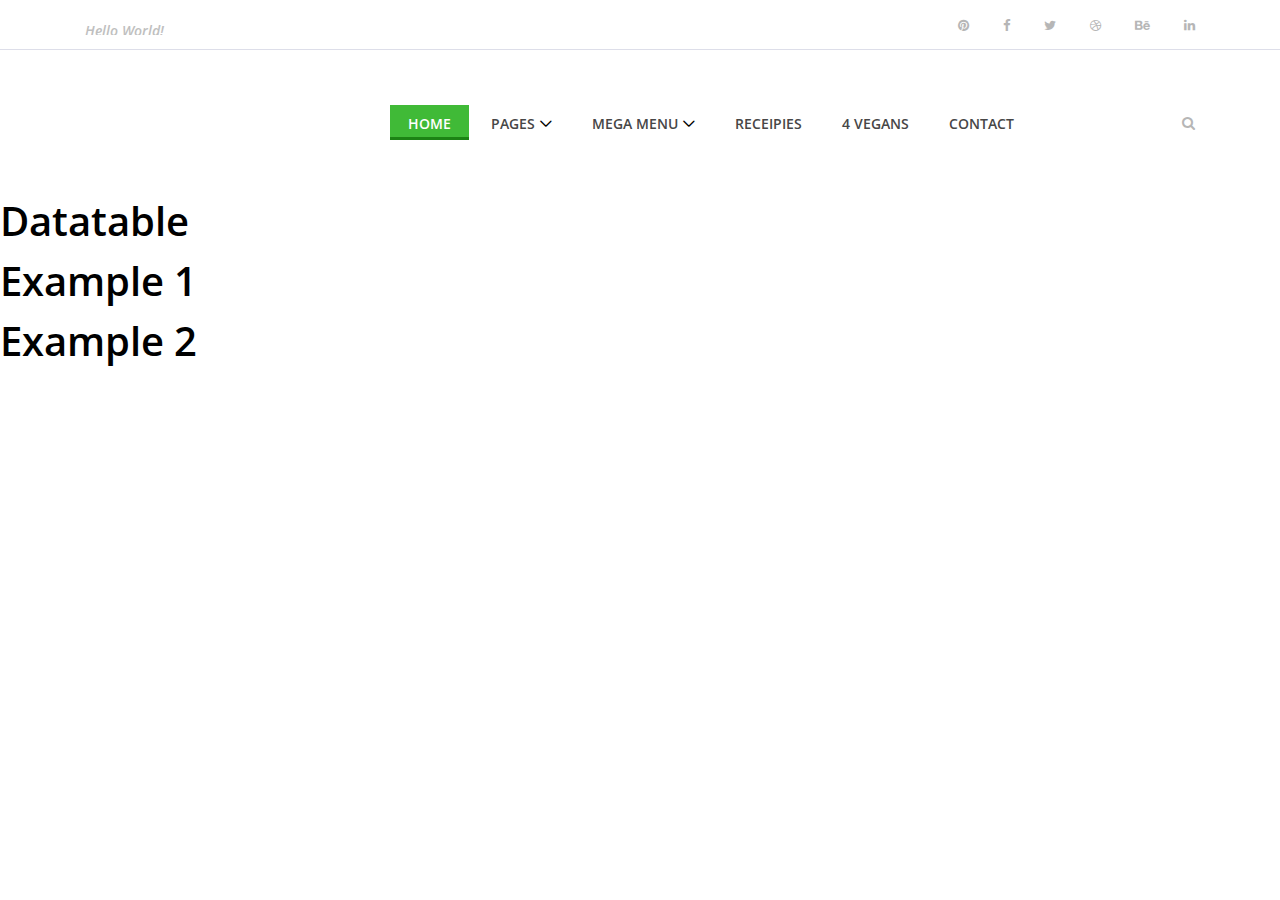
==== commit aa1408b9: "added forms, validation" ====
--- a/index.html
+++ b/index.html
@@ -206,7 +206,15 @@
     </header>
     <!-- ##### Header Area End ##### -->
 
-   
+    <main id="spapp" role="main">
+        <section id="about"></section>
+        <section id="contact"></section>
+        <section id="blog-post"><h1>Datatable</h1></section>
+        <section id="elements"><h1>Example 1</h1></section>
+        <section id="receipe-post"><h1>Example 2</h1></section>
+        
+    </main>
+
 
    <!-- ##### All Javascript Files ##### -->
     <!-- jQuery-2.2.4 js -->
@@ -221,123 +229,6 @@
     <script src="assets/js/active.js"></script>
     <script src = "assets/js/initial.js"></script>
     <script src="https://cdn.jsdelivr.net/npm/toastr@2.1.4/build/toastr.min.js"></script>
-
-    <main id="spapp" role="main">
-        <section id="about"></section>
-        <section id="contact"></section>
-        <section id="blog-post"><h1>Datatable</h1></section>
-        <section id="elements"><h1>Example 1</h1></section>
-        <section id="receipe-post"><h1>Example 2</h1></section>
-        
-    </main>
-
-    <table id = "users">
-        <div class = "spinner-border" role = "status">
-            <span class = "sr-only">Loading...</span>
-        </div>
-    </table>
-    
-<!-- Button trigger modal -->
-<button type="button" class="btn btn-primary" data-toggle="modal" data-target="#exampleModal">
-    Launch demo modal
-  </button>
-  
-  <!-- Modal -->
-  <div class="modal fade" id="deleteStudentModal" tabindex="-1" role="dialog" aria-labelledby="exampleModalLabel" aria-hidden="true">
-    <div class="modal-dialog" role="document">
-      <div class="modal-content">
-        <div class="modal-header">
-          <h5 class="modal-title" id="exampleModalLabel">Modal title</h5>
-          <button type="button" class="close" data-dismiss="modal" aria-label="Close">
-            <span aria-hidden="true">&times;</span>
-          </button>
-        </div>
-        <input id = "student_id" name = "student_id" hidden/>
-        <div class="modal-body" id = "delete-student-body">
-         
-        </div>
-        <div class="modal-footer">
-          <button type="button" class="btn btn-secondary" data-dismiss="modal">Close</button>
-          <button type="button" class="btn btn-danger" onclick = "deleteStudent()">Delete</button>
-        </div>
-      </div>
-    </div>
-  </div>
-
-</body>
-<script>
-// alert("Hello");
-// hello();
-
-/*
-let list = '<ul>';   
-for (var i = 0; i < cars.length; i++) {
-    list = list +  '<li>' + cars[i] + '</li>';
-}
-list = list + '</ul>';
-document.getElementById("cars").innerHTML = list;
-*/
-
-$("p").click(function() {   // will hide all paragraphs when clicked (jquery)
-  $(this).hide();
-});
-
-
-
-/*
-
- AJAX reuqest to get all users from db
-
-*/ 
-
-    console.log("next")
-
-    getStudents();
-
-    function getStudents() {
-
-   $.get("rest/users", function(data) {
-    var html = "";
-        for (var i = 0; i < data.length; i++) {
-        html = html + "<tr>" + 
-                "<td>" + data[i].firstName + "</td>" + 
-                "<td>" + data[i].lastName + "</td>" +
-                "<td><button class = 'btn btn-info' onclick = 'editStudent("+ data[i].id +")'>Edit Student</button></td>" + 
-                "<td><button class = 'btn btn-danger' onclick = 'openConfirmationDialog("+ data[i].id +")'>Delete Student</button></td>" + 
-                "</tr>";
-        }
-        $("#users").html(html);
-        console.log(data)
-   });
-
-}
-
-   function openConfirmationDialog(id) {
-        $("#deleteStudentModal").modal("show");
-        $("#delete-student-body").html("Do you want to delete student with id = " + id);
-        $("#student_id").val(id);
-   }
-
-   function deleteStudent() {
-    $.ajax({
-        'url': 'rest/user/' + $("#student_id").val(),
-        'type': 'DELETE',
-        success: function(response) {
-            console.log(response);
-            $("#deleteStudentModal").modal('hide');
-            toastr.success(response.message);
-            getStudents();
-            //alert('deleted')
-        },
-        error: function(XMLHttpRequest, textStatus, errorThrow) {
-            console.log("Error: " +  errorThrow);
-        }
-    })
-  }
-
-   function editStudent(id) {
-
-   }
-
-</script>
+    <script src="https://cdnjs.cloudflare.com/ajax/libs/jquery-validate/1.17.0/jquery.validate.min.js"></script>
+
 </html>